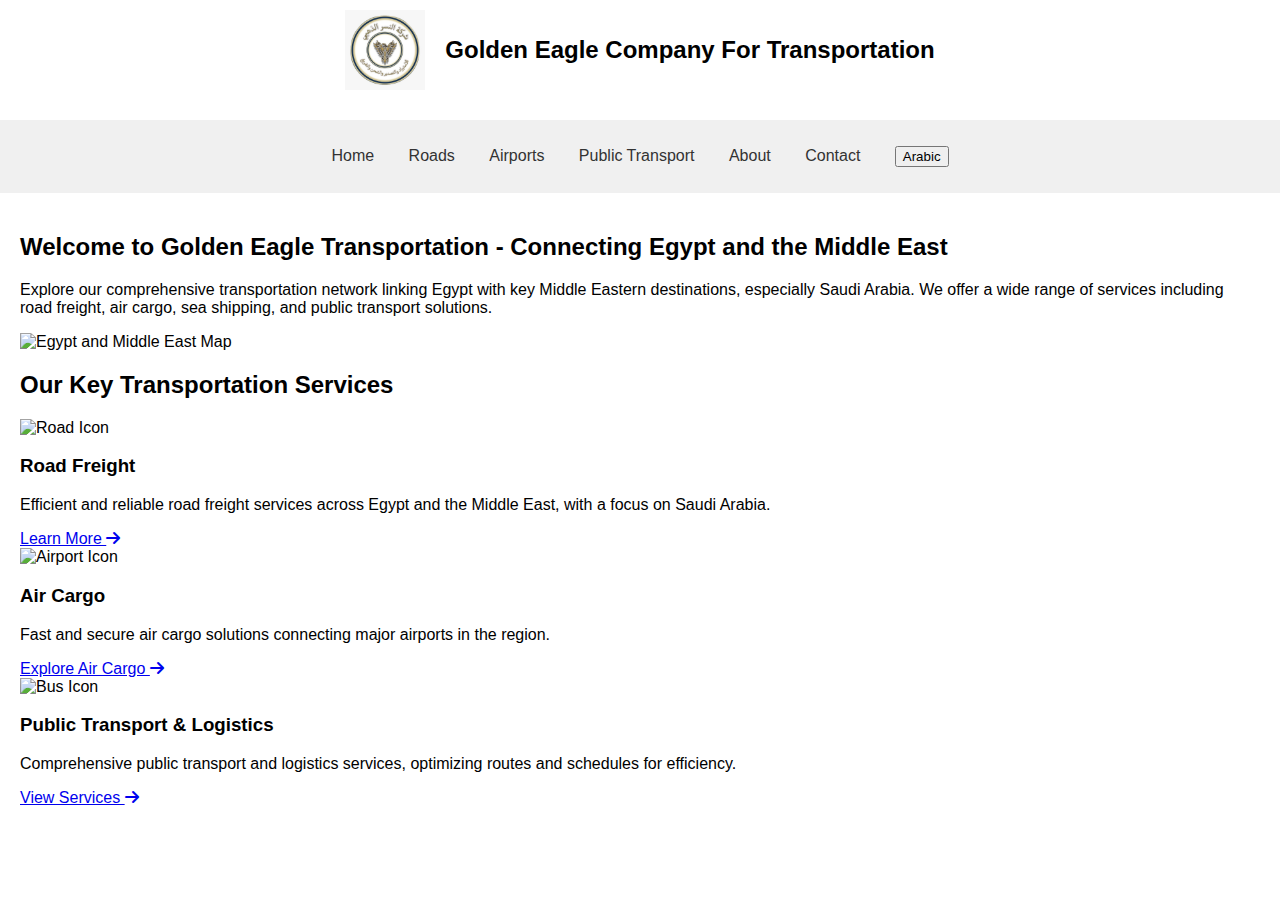
==== index.html @ 412c729b "Your commit message here - e.g., Added improved index.html and styles" ====
<!DOCTYPE html>
<html lang="en">
<head>
    <meta charset="UTF-8">
    <meta name="viewport" content="width=device-width, initial-scale=1.0">
    <title>Golden Eagle Transportation - Egypt & Middle East</title>
    <meta name="description" content="Transportation services across Egypt and the Middle East, including Saudi Arabia. Roads, airports, public transport, logistics, and more.">
    <meta name="keywords" content="transportation, logistics, Egypt, Middle East, Saudi Arabia, roads, airports, shipping, freight">
    <link rel="stylesheet" href="style.css">
    <link rel="stylesheet" href="https://cdnjs.cloudflare.com/ajax/libs/font-awesome/6.0.0/css/all.min.css">
    <link rel="canonical" href="https://www.goldeneagletransport.com/"> 
    <meta property="og:title" content="Golden Eagle Transportation - Egypt & Middle East">
    <meta property="og:description" content="Transportation services across Egypt and the Middle East, including Saudi Arabia. Roads, airports, public transport, logistics, and more.">
    <meta property="og:image" content="NewLogo.jpeg"> 
    <meta property="og:url" content="https://www.goldeneagletransport.com/">
    <meta property="og:type" content="website">

    <script type="application/ld+json">
    {
        "@context": "https://schema.org",
        "@type": "Organization",
        "name": "Golden Eagle Transportation",
        "url": "https://www.goldeneagletransport.com/",
        "logo": "NewLogo.jpeg",
        "description": "Transportation services across Egypt and the Middle East, including Saudi Arabia. Roads, airports, public transport, logistics, and more.",
        "address": {
            "@type": "PostalAddress",
            "addressLocality": "Cairo",
            "addressCountry": "EG"
        },
        "contactPoint": {
            "@type": "ContactPoint",
            "telephone": "+20 [Your Phone Number]",
            "contactType": "customer service"
        }
    }
    </script>

    <style>
        /* Your CSS here (with improvements) */
        .arabic {
            display: none;
            text-align: right;
            direction: rtl;
        }
        .company-header {
            text-align: center;
            margin-bottom: 20px;
        }
        .company-logo {
            max-width: 150px;
            height: auto;
        }
        .company-name {
            font-size: 1.5rem;
            margin: 10px 0;
        }
        .arabic .english, .english .arabic { display: none; }
        .arabic .arabic, .english .english { display: block; }
        #map {
            height: 400px;
            width: 100%;
            margin-top: 20px;
        }
    </style>
</head>
<body>
    <div class="company-header">
        <img src="NewLogo.jpeg" alt="Golden Eagle Company Logo" class="company-logo">
        <h1 class="company-name" id="companyName">Golden Eagle Company For Transportation</h1>
    </div>
    <header>
        <nav aria-label="Main Navigation">
            <ul>
                <li><a href="index.html" class="english">Home</a><a href="index.html" class="arabic">الرئيسية</a></li>
                <li><a href="roads.html" class="english">Roads</a><a href="roads.html" class="arabic">الطرق</a></li>
                <li><a href="airports.html" class="english">Airports</a><a href="airports.html" class="arabic">المطارات</a></li>
                <li><a href="public_transport.html" class="english">Public Transport</a><a href="public_transport.html" class="arabic">النقل العام</a></li>
                <li><a href="about.html" class="english">About</a><a href="about.html" class="arabic">حول</a></li>
                <li><a href="contact.html" class="english">Contact</a><a href="contact.html" class="arabic">اتصل بنا</a></li>
                <li><button id="langToggle" aria-label="Toggle language" aria-pressed="false">Arabic</button></li>
            </ul>
        </nav>
    </header>
    <main>
        <section class="english">
            <h2>Welcome to Golden Eagle Transportation - Connecting Egypt and the Middle East</h2>
            <p>Explore our comprehensive transportation network linking Egypt with key Middle Eastern destinations, especially Saudi Arabia. We offer a wide range of services including road freight, air cargo, sea shipping, and public transport solutions.</p>
            <img src="egypt_middle_east_map.jpg" alt="Egypt and Middle East Map">
        </section>
        <section class="arabic" lang="ar" dir="rtl">
            <h2>مرحباً بكم في جولدن إيجل للنقل - ربط مصر والشرق الأوسط</h2>
            <p>اكتشف شبكة النقل الشاملة التي تربط مصر بوجهات رئيسية في الشرق الأوسط، خاصة المملكة العربية السعودية. نقدم مجموعة واسعة من الخدمات تشمل الشحن البري، الشحن الجوي، الشحن البحري، وحلول النقل العام.</p>
            <img src="egypt_middle_east_map.jpg" alt="خريطة مصر والشرق الأوسط">
        </section>
        <section class="highlights english">
            <h2>Our Key Transportation Services</h2>
            <div class="transport-mode">
                <img src="road_icon.png" alt="Road Icon">
                <h3>Road Freight</h3>
                <p>Efficient and reliable road freight services across Egypt and the Middle East, with a focus on Saudi Arabia.</p>
                <a href="roads.html">Learn More <i class="fas fa-arrow-right"></i></a>
            </div>
            <div class="transport-mode">
                <img src="airport_icon.png" alt="Airport Icon">
                <h3>Air Cargo</h3>
                <p>Fast and secure air cargo solutions connecting major airports in the region.</p>
                <a href="airports.html">Explore Air Cargo <i class="fas fa-arrow-right"></i></a>
            </div>
            <div class="transport-mode">
                <img src="bus_icon.png" alt="Bus Icon">
                <h3>Public Transport & Logistics</h3>
                <p>Comprehensive public transport and logistics services, optimizing routes and schedules for efficiency.</p>
                <a href="public_transport.html">View Services <i class="fas fa-arrow-right"></i></a>
            </div>
        </section>
        <section class="highlights arabic" lang="ar" dir="rtl">
            <h2>خدمات النقل الرئيسية لدينا</h2>
            <div class="transport-mode">
                <img src="road_icon.png" alt="رمز الطريق">
                <h3>الشحن البري</h3>
                <p>خدمات شحن بري فعالة وموثوقة عبر مصر والشرق الأوسط، مع التركيز على المملكة العربية السعودية.</p>
                <a href="roads.html">اقرأ المزيد <i class="fas fa-arrow-right"></i></a>
            </div>
            <div class="transport-mode">
                <img src="airport_icon.png" alt="رمز المطار">
                <h3>الشحن الجوي</h3>
                <p>حلول شحن جوي سريعة وآمنة تربط المطارات الرئيسية في المنطقة.</p>
                <a href="airports.html">اكتشف الشحن الجوي <i class="fas fa-arrow-right"></i></a>
            </div>
            <div class="transport-mode">
                <img src="bus_icon.png" alt="رمز الحافلة">
                <h3>النقل العام والخدمات اللوجستية</h3>
                <p>خدمات النقل العام والخدمات اللوجستية الشاملة، تحسين المسارات والجداول الزمنية لتحقيق الكفاءة.</p>
---- style.css ----
body {
    font-family: sans-serif;
    margin: 0;
    padding: 0;
}

header {
    background-color: #f0f0f0;
    padding: 10px 0;
}

nav ul {
    list-style: none;
    text-align: center;
    padding: 0;
}

nav ul li {
    display: inline;
    margin: 0 15px;
}

nav a {
    text-decoration: none;
    color: #333;
}

main {
    padding: 20px;
}

footer {
    background-color: #f0f0f0;
    text-align: center;
    padding: 10px 0;
    position: sticky;
    bottom: 0;
    width: 100%;
}

.company-header {
    display: flex;
    align-items: center;
    justify-content: center;
    padding: 10px;
}

.company-logo {
    max-height: 80px;
    margin-right: 20px;
}

.company-name {
    margin: 0;
}
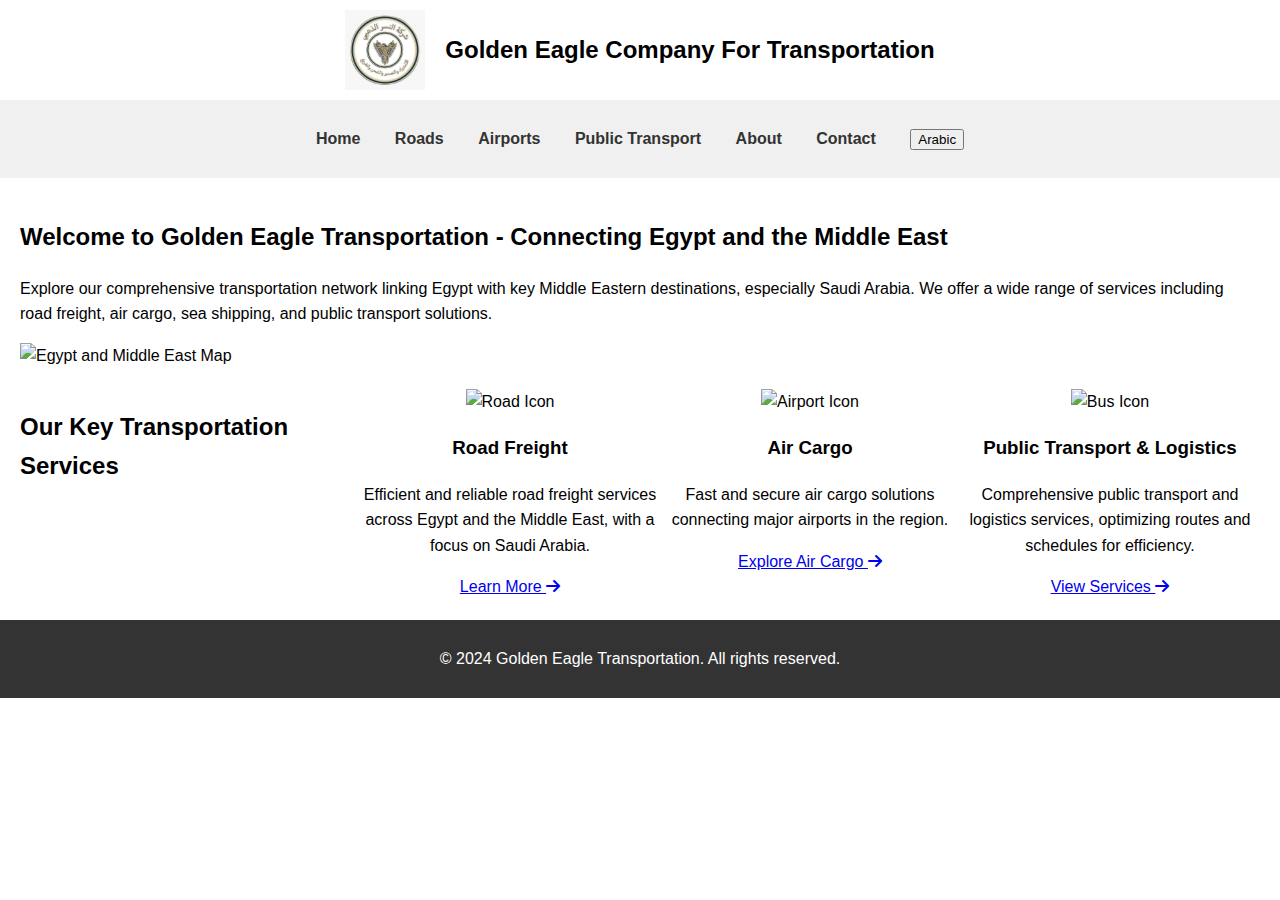
==== commit 7d9e226f: "Initial commit with all HTML, CSS, and JS files" ====
--- a/index.html
+++ b/index.html
@@ -8,10 +8,10 @@
     <meta name="keywords" content="transportation, logistics, Egypt, Middle East, Saudi Arabia, roads, airports, shipping, freight">
     <link rel="stylesheet" href="style.css">
     <link rel="stylesheet" href="https://cdnjs.cloudflare.com/ajax/libs/font-awesome/6.0.0/css/all.min.css">
-    <link rel="canonical" href="https://www.goldeneagletransport.com/"> 
+    <link rel="canonical" href="https://www.goldeneagletransport.com/">
     <meta property="og:title" content="Golden Eagle Transportation - Egypt & Middle East">
     <meta property="og:description" content="Transportation services across Egypt and the Middle East, including Saudi Arabia. Roads, airports, public transport, logistics, and more.">
-    <meta property="og:image" content="NewLogo.jpeg"> 
+    <meta property="og:image" content="NewLogo.jpeg">
     <meta property="og:url" content="https://www.goldeneagletransport.com/">
     <meta property="og:type" content="website">
 
@@ -35,34 +35,6 @@
         }
     }
     </script>
-
-    <style>
-        /* Your CSS here (with improvements) */
-        .arabic {
-            display: none;
-            text-align: right;
-            direction: rtl;
-        }
-        .company-header {
-            text-align: center;
-            margin-bottom: 20px;
-        }
-        .company-logo {
-            max-width: 150px;
-            height: auto;
-        }
-        .company-name {
-            font-size: 1.5rem;
-            margin: 10px 0;
-        }
-        .arabic .english, .english .arabic { display: none; }
-        .arabic .arabic, .english .english { display: block; }
-        #map {
-            height: 400px;
-            width: 100%;
-            margin-top: 20px;
-        }
-    </style>
 </head>
 <body>
     <div class="company-header">
@@ -131,4 +103,15 @@
             <div class="transport-mode">
                 <img src="bus_icon.png" alt="رمز الحافلة">
                 <h3>النقل العام والخدمات اللوجستية</h3>
-                <p>خدمات النقل العام والخدمات اللوجستية الشاملة، تحسين المسارات والجداول الزمنية لتحقيق الكفاءة.</p>+                <p>خدمات النقل العام والخدمات اللوجستية الشاملة، تحسين المسارات والجداول الزمنية لتحقيق الكفاءة.</p>
+                <a href="public_transport.html">عرض الخدمات <i class="fas fa-arrow-right"></i></a>
+            </div>
+        </section>
+    </main>
+    <footer>
+        <p class="english">&copy; 2024 Golden Eagle Transportation. All rights reserved.</p>
+        <p class="arabic" lang="ar" dir="rtl">&copy; 2024 جولدن إيجل للنقل. جميع الحقوق محفوظة.</p>
+    </footer>
+    <script src="script.js"></script>
+</body>
+</html>--- a/style.css
+++ b/style.css
@@ -2,6 +2,7 @@
     font-family: sans-serif;
     margin: 0;
     padding: 0;
+    line-height: 1.6;
 }
 
 header {
@@ -23,6 +24,7 @@
 nav a {
     text-decoration: none;
     color: #333;
+    font-weight: bold;
 }
 
 main {
@@ -30,7 +32,8 @@
 }
 
 footer {
-    background-color: #f0f0f0;
+    background-color: #333;
+    color: white;
     text-align: center;
     padding: 10px 0;
     position: sticky;
@@ -52,4 +55,27 @@
 
 .company-name {
     margin: 0;
+    font-size: 1.5rem;
+}
+
+.highlights {
+    display: flex;
+    justify-content: space-around;
+    margin-top: 20px;
+}
+
+.transport-mode {
+    text-align: center;
+    max-width: 300px;
+}
+
+.transport-mode img {
+    max-width: 100px;
+    height: auto;
+}
+
+.arabic {
+    display: none;
+    text-align: right;
+    direction: rtl;
 }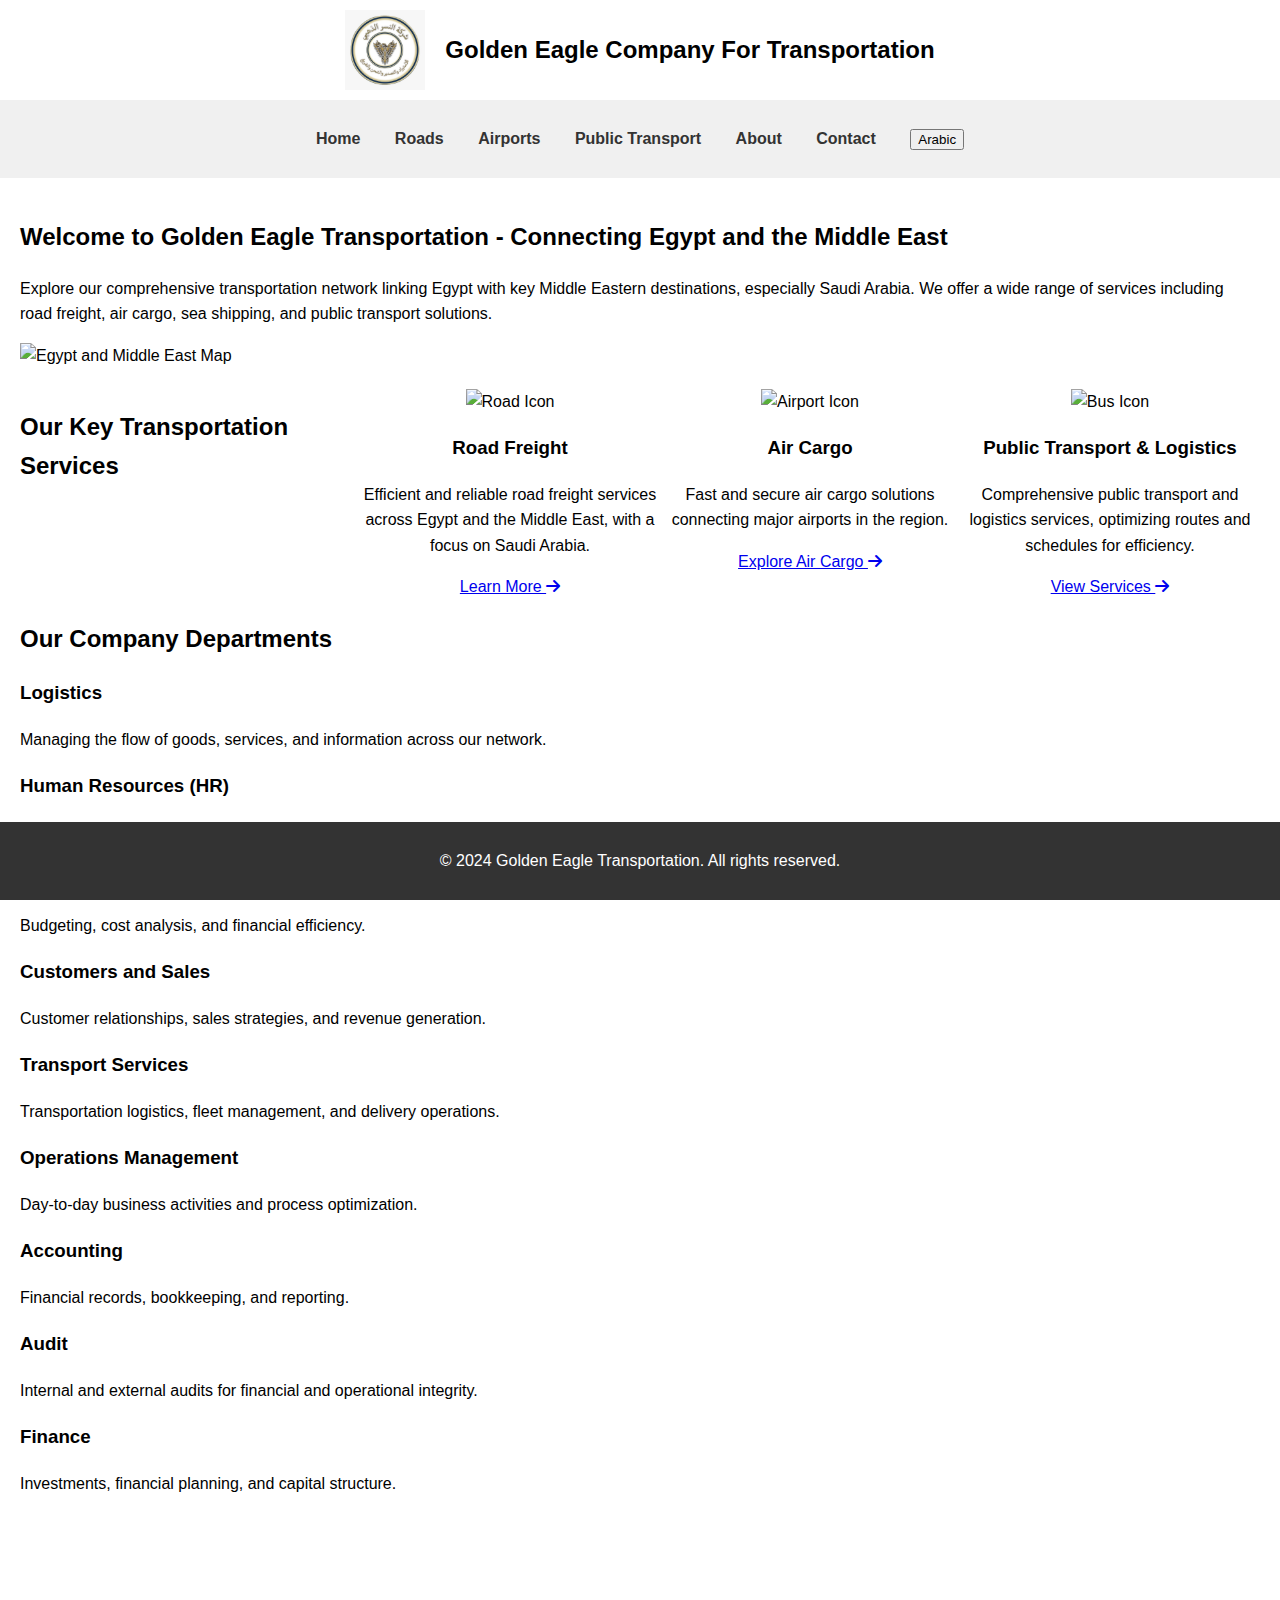
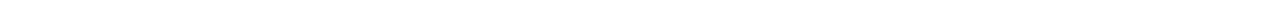
==== commit 7a80fed8: "Initial commit with all HTML, CSS, and JS files" ====
--- a/index.html
+++ b/index.html
@@ -107,6 +107,87 @@
                 <a href="public_transport.html">عرض الخدمات <i class="fas fa-arrow-right"></i></a>
             </div>
         </section>
+
+        <!-- New Section: Company Departments -->
+        <section class="company-sections english">
+            <h2>Our Company Departments</h2>
+            <div class="department">
+                <h3>Logistics</h3>
+                <p>Managing the flow of goods, services, and information across our network.</p>
+            </div>
+            <div class="department">
+                <h3>Human Resources (HR)</h3>
+                <p>Recruitment, employee relations, and organizational development.</p>
+            </div>
+            <div class="department">
+                <h3>Cost Management</h3>
+                <p>Budgeting, cost analysis, and financial efficiency.</p>
+            </div>
+            <div class="department">
+                <h3>Customers and Sales</h3>
+                <p>Customer relationships, sales strategies, and revenue generation.</p>
+            </div>
+            <div class="department">
+                <h3>Transport Services</h3>
+                <p>Transportation logistics, fleet management, and delivery operations.</p>
+            </div>
+            <div class="department">
+                <h3>Operations Management</h3>
+                <p>Day-to-day business activities and process optimization.</p>
+            </div>
+            <div class="department">
+                <h3>Accounting</h3>
+                <p>Financial records, bookkeeping, and reporting.</p>
+            </div>
+            <div class="department">
+                <h3>Audit</h3>
+                <p>Internal and external audits for financial and operational integrity.</p>
+            </div>
+            <div class="department">
+                <h3>Finance</h3>
+                <p>Investments, financial planning, and capital structure.</p>
+            </div>
+        </section>
+
+        <section class="company-sections arabic" lang="ar" dir="rtl">
+            <h2>أقسام الشركة</h2>
+            <div class="department">
+                <h3>الخدمات اللوجستية</h3>
+                <p>إدارة تدفق البضائع والخدمات والمعلومات عبر شبكتنا.</p>
+            </div>
+            <div class="department">
+                <h3>الموارد البشرية</h3>
+                <p>التوظيف، علاقات الموظفين، وتطوير المنظمة.</p>
+            </div>
+            <div class="department">
+                <h3>إدارة التكاليف</h3>
+                <p>وضع الميزانيات، تحليل التكاليف، والكفاءة المالية.</p>
+            </div>
+            <div class="department">
+                <h3>العملاء والمبيعات</h3>
+                <p>علاقات العملاء، استراتيجيات المبيعات، وتوليد الإيرادات.</p>
+            </div>
+            <div class="department">
+                <h3>خدمات النقل</h3>
+                <p>الخدمات اللوجستية للنقل، إدارة الأساطيل، وعمليات التوصيل.</p>
+            </div>
+            <div class="department">
+                <h3>إدارة العمليات</h3>
+                <p>الأنشطة اليومية للأعمال وتحسين العمليات.</p>
+            </div>
+            <div class="department">
+                <h3>المحاسبة</h3>
+                <p>السجلات المالية، مسك الدفاتر، وإعداد التقارير.</p>
+            </div>
+            <div class="department">
+                <h3>التدقيق</h3>
+                <p>عمليات التدقيق الداخلي والخارجي لضمان النزاهة المالية والتشغيلية.</p>
+            </div>
+            <div class="department">
+                <h3>التمويل</h3>
+                <p>الاستثمارات، التخطيط المالي، وهيكل رأس المال.</p>
+            </div>
+        </section>
     </main>
     <footer>
         <p class="english">&copy; 2024 Golden Eagle Transportation. All rights reserved.</p>
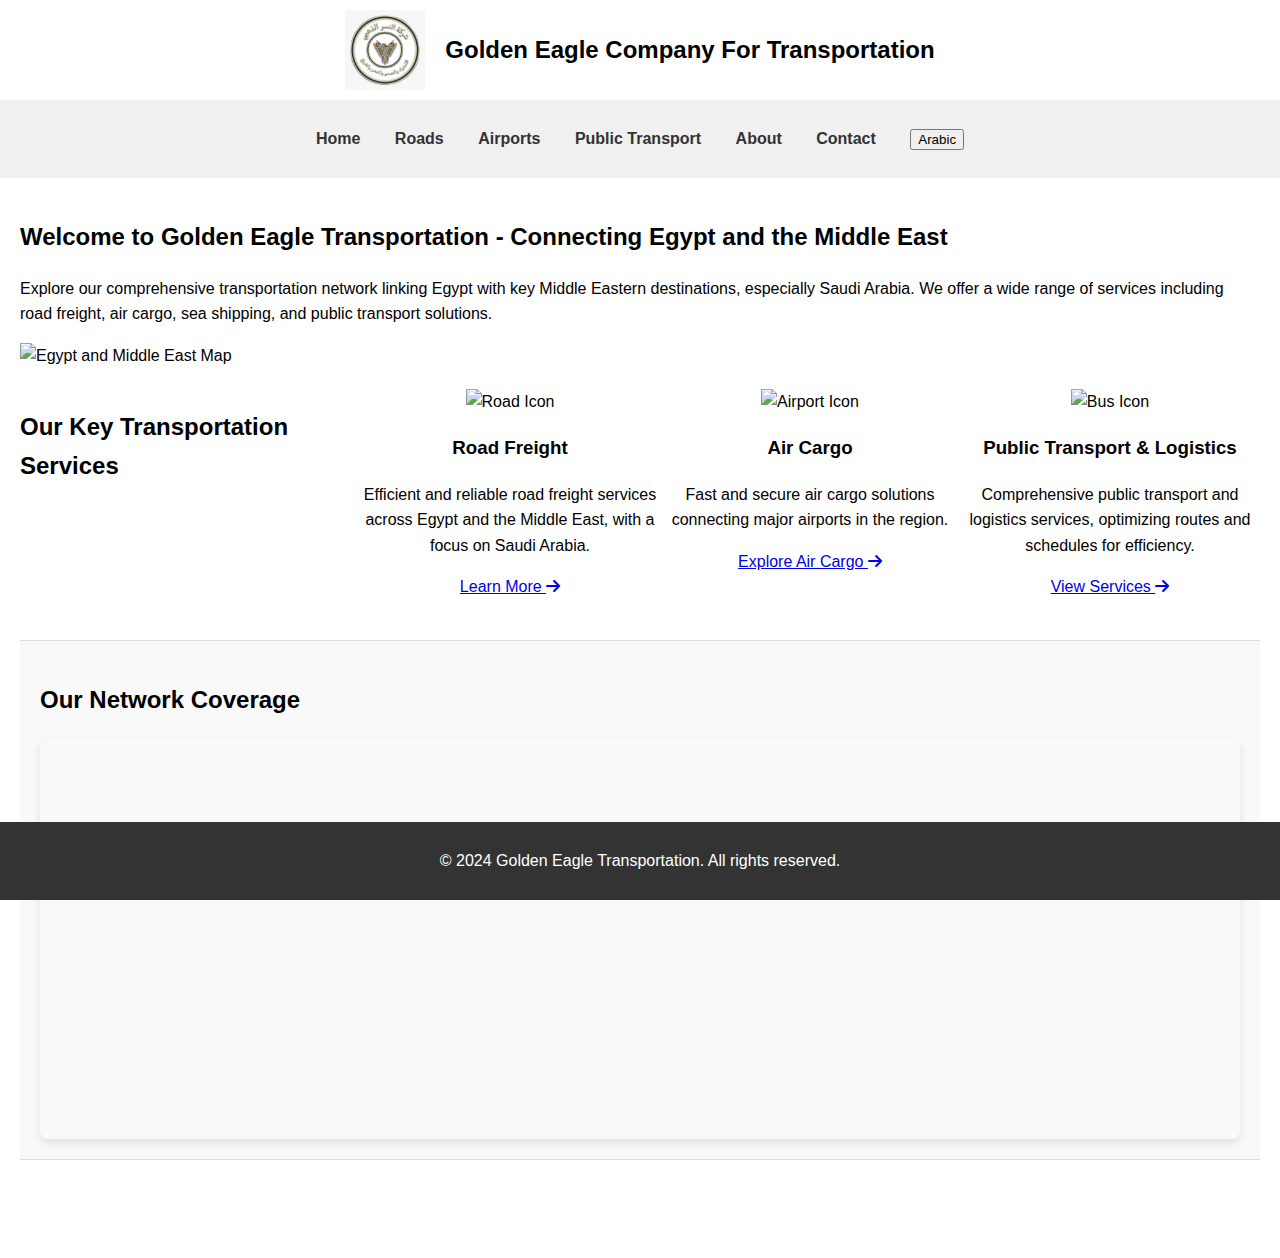
==== commit f4123926: "Updated code with Google Maps integration and responsive design" ====
--- a/index.html
+++ b/index.html
@@ -14,6 +14,9 @@
     <meta property="og:image" content="NewLogo.jpeg">
     <meta property="og:url" content="https://www.goldeneagletransport.com/">
     <meta property="og:type" content="website">
+
+    <!-- Google Maps API Script -->
+    <script src="https://maps.googleapis.com/maps/api/js?key=AlzaSyysIONhzNVJExGT_dCTKR9tk-04CU6fFFP&callback=initMap" async defer></script>
 
     <script type="application/ld+json">
     {
@@ -108,85 +111,11 @@
             </div>
         </section>
 
-        <!-- New Section: Company Departments -->
-        <section class="company-sections english">
-            <h2>Our Company Departments</h2>
-            <div class="department">
-                <h3>Logistics</h3>
-                <p>Managing the flow of goods, services, and information across our network.</p>
-            </div>
-            <div class="department">
-                <h3>Human Resources (HR)</h3>
-                <p>Recruitment, employee relations, and organizational development.</p>
-            </div>
-            <div class="department">
-                <h3>Cost Management</h3>
-                <p>Budgeting, cost analysis, and financial efficiency.</p>
-            </div>
-            <div class="department">
-                <h3>Customers and Sales</h3>
-                <p>Customer relationships, sales strategies, and revenue generation.</p>
-            </div>
-            <div class="department">
-                <h3>Transport Services</h3>
-                <p>Transportation logistics, fleet management, and delivery operations.</p>
-            </div>
-            <div class="department">
-                <h3>Operations Management</h3>
-                <p>Day-to-day business activities and process optimization.</p>
-            </div>
-            <div class="department">
-                <h3>Accounting</h3>
-                <p>Financial records, bookkeeping, and reporting.</p>
-            </div>
-            <div class="department">
-                <h3>Audit</h3>
-                <p>Internal and external audits for financial and operational integrity.</p>
-            </div>
-            <div class="department">
-                <h3>Finance</h3>
-                <p>Investments, financial planning, and capital structure.</p>
-            </div>
-        </section>
-
-        <section class="company-sections arabic" lang="ar" dir="rtl">
-            <h2>أقسام الشركة</h2>
-            <div class="department">
-                <h3>الخدمات اللوجستية</h3>
-                <p>إدارة تدفق البضائع والخدمات والمعلومات عبر شبكتنا.</p>
-            </div>
-            <div class="department">
-                <h3>الموارد البشرية</h3>
-                <p>التوظيف، علاقات الموظفين، وتطوير المنظمة.</p>
-            </div>
-            <div class="department">
-                <h3>إدارة التكاليف</h3>
-                <p>وضع الميزانيات، تحليل التكاليف، والكفاءة المالية.</p>
-            </div>
-            <div class="department">
-                <h3>العملاء والمبيعات</h3>
-                <p>علاقات العملاء، استراتيجيات المبيعات، وتوليد الإيرادات.</p>
-            </div>
-            <div class="department">
-                <h3>خدمات النقل</h3>
-                <p>الخدمات اللوجستية للنقل، إدارة الأساطيل، وعمليات التوصيل.</p>
-            </div>
-            <div class="department">
-                <h3>إدارة العمليات</h3>
-                <p>الأنشطة اليومية للأعمال وتحسين العمليات.</p>
-            </div>
-            <div class="department">
-                <h3>المحاسبة</h3>
-                <p>السجلات المالية، مسك الدفاتر، وإعداد التقارير.</p>
-            </div>
-            <div class="department">
-                <h3>التدقيق</h3>
-                <p>عمليات التدقيق الداخلي والخارجي لضمان النزاهة المالية والتشغيلية.</p>
-            </div>
-            <div class="department">
-                <h3>التمويل</h3>
-                <p>الاستثمارات، التخطيط المالي، وهيكل رأس المال.</p>
-            </div>
+        <!-- New Section: Google Maps Integration -->
+        <section class="map-section">
+            <h2 class="english">Our Network Coverage</h2>
+            <h2 class="arabic" lang="ar" dir="rtl">تغطية شبكتنا</h2>
+            <div id="map" style="height: 400px; width: 100%;"></div>
         </section>
     </main>
     <footer>
--- a/style.css
+++ b/style.css
@@ -78,4 +78,55 @@
     display: none;
     text-align: right;
     direction: rtl;
+}
+
+/* New Section: Google Maps Integration */
+.map-section {
+    margin-top: 40px;
+    padding: 20px;
+    background-color: #f9f9f9;
+    border-top: 1px solid #ddd;
+    border-bottom: 1px solid #ddd;
+}
+
+#map {
+    border-radius: 8px;
+    box-shadow: 0 4px 8px rgba(0, 0, 0, 0.1);
+    height: 400px;
+    width: 100%;
+}
+
+/* Responsive Design Adjustments */
+@media (max-width: 768px) {
+    .highlights {
+        flex-direction: column;
+        align-items: center;
+    }
+
+    .transport-mode {
+        margin-bottom: 20px;
+    }
+
+    nav ul li {
+        display: block;
+        margin: 10px 0;
+    }
+
+    #map {
+        height: 300px; /* Adjust map height for smaller screens */
+    }
+}
+
+@media (max-width: 480px) {
+    .company-name {
+        font-size: 1.2rem;
+    }
+
+    .transport-mode img {
+        max-width: 80px;
+    }
+
+    #map {
+        height: 250px; /* Further adjust map height for very small screens */
+    }
 }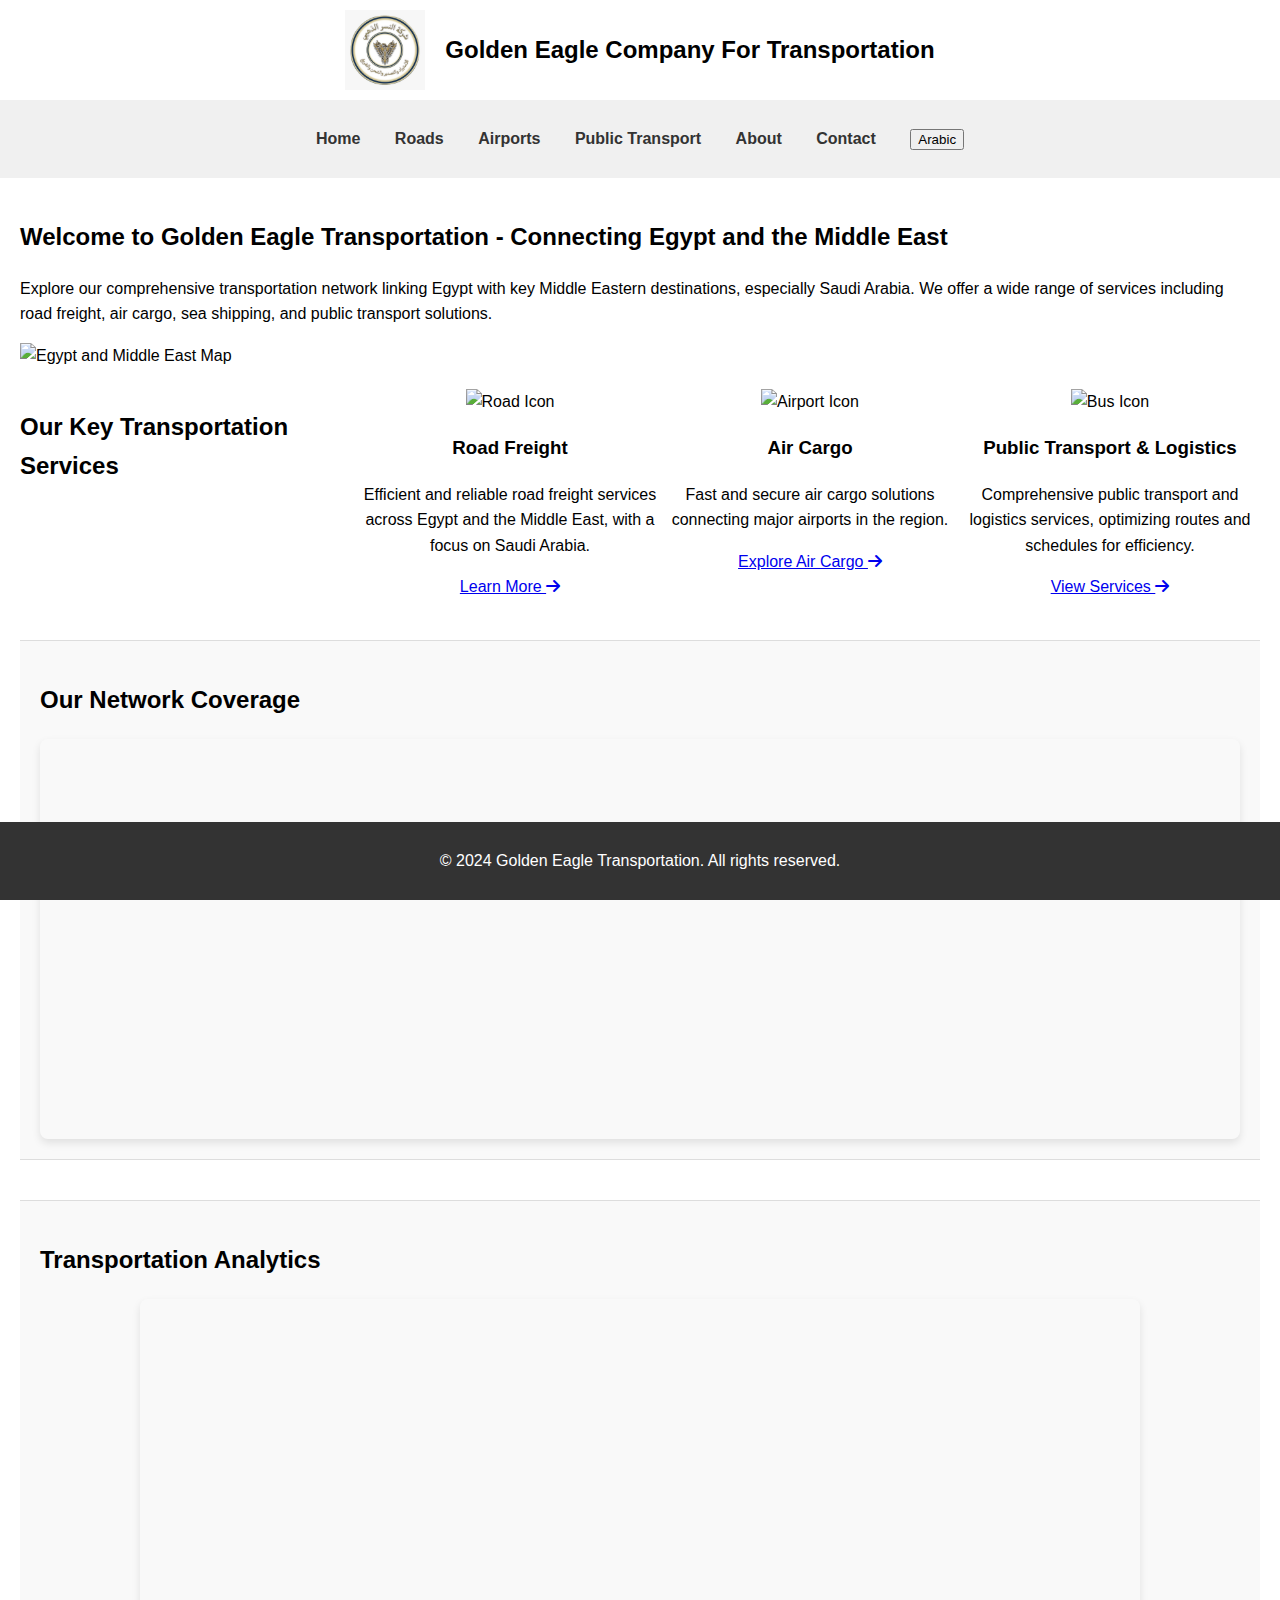
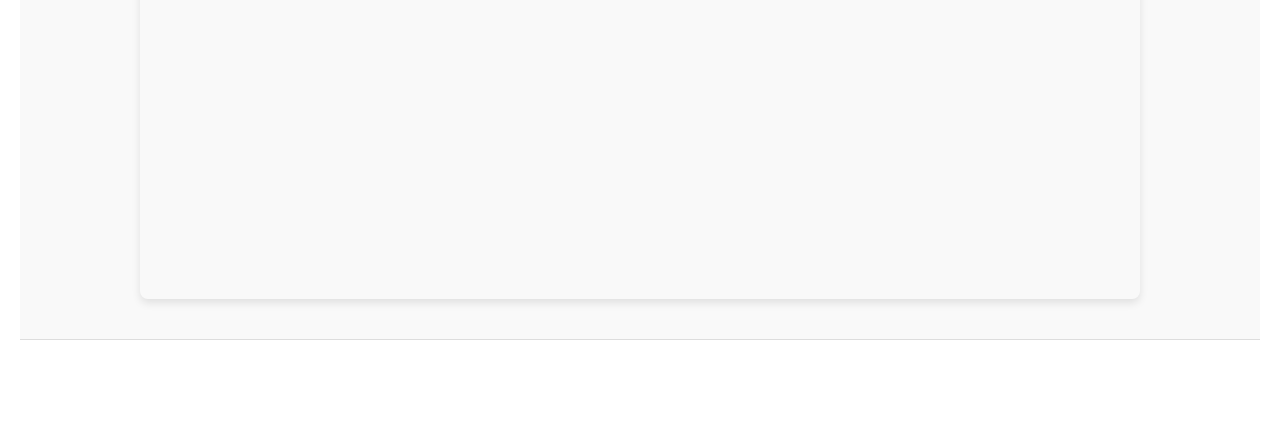
==== commit e7875d47: "Updated code with Google Maps integration and responsive design" ====
--- a/index.html
+++ b/index.html
@@ -15,8 +15,9 @@
     <meta property="og:url" content="https://www.goldeneagletransport.com/">
     <meta property="og:type" content="website">
 
-    <!-- Google Maps API Script -->
-    <script src="https://maps.googleapis.com/maps/api/js?key=AlzaSyysIONhzNVJExGT_dCTKR9tk-04CU6fFFP&callback=initMap" async defer></script>
+    <!-- Leaflet.js CSS and JS -->
+    <link rel="stylesheet" href="https://unpkg.com/leaflet@1.9.4/dist/leaflet.css" />
+    <script src="https://unpkg.com/leaflet@1.9.4/dist/leaflet.js"></script>
 
     <script type="application/ld+json">
     {
@@ -111,11 +112,28 @@
             </div>
         </section>
 
-        <!-- New Section: Google Maps Integration -->
+        <!-- New Section: OpenStreetMap Integration -->
         <section class="map-section">
             <h2 class="english">Our Network Coverage</h2>
             <h2 class="arabic" lang="ar" dir="rtl">تغطية شبكتنا</h2>
             <div id="map" style="height: 400px; width: 100%;"></div>
+        </section>
+
+        <!-- New Section: Data Studio Report -->
+        <section class="data-studio-section">
+            <h2 class="english">Transportation Analytics</h2>
+            <h2 class="arabic" lang="ar" dir="rtl">تحليلات النقل</h2>
+            <div class="data-studio-embed">
+                <iframe
+                    width="100%"
+                    height="600"
+                    src="https://lookerstudio.google.com/embed/reporting/cbe02935-ab7f-43b6-a0cf-9f2b6bdf7d63/page/RwMiE"
+                    frameborder="0"
+                    style="border:0"
+                    allowfullscreen
+                    aria-label="Transportation Analytics Report"
+                ></iframe>
+            </div>
         </section>
     </main>
     <footer>
--- a/style.css
+++ b/style.css
@@ -80,7 +80,7 @@
     direction: rtl;
 }
 
-/* New Section: Google Maps Integration */
+/* Map Section */
 .map-section {
     margin-top: 40px;
     padding: 20px;
@@ -94,6 +94,25 @@
     box-shadow: 0 4px 8px rgba(0, 0, 0, 0.1);
     height: 400px;
     width: 100%;
+}
+
+/* Data Studio Section */
+.data-studio-section {
+    margin-top: 40px;
+    padding: 20px;
+    background-color: #f9f9f9;
+    border-top: 1px solid #ddd;
+    border-bottom: 1px solid #ddd;
+}
+
+.data-studio-embed {
+    width: 100%;
+    max-width: 1000px;
+    height: 600px;
+    margin: 20px auto;
+    border-radius: 8px;
+    box-shadow: 0 4px 8px rgba(0, 0, 0, 0.1);
+    overflow: hidden;
 }
 
 /* Responsive Design Adjustments */
@@ -115,6 +134,10 @@
     #map {
         height: 300px; /* Adjust map height for smaller screens */
     }
+
+    .data-studio-embed {
+        height: 400px; /* Adjust Data Studio height for smaller screens */
+    }
 }
 
 @media (max-width: 480px) {
@@ -129,4 +152,8 @@
     #map {
         height: 250px; /* Further adjust map height for very small screens */
     }
+
+    .data-studio-embed {
+        height: 300px; /* Further adjust Data Studio height for very small screens */
+    }
 }